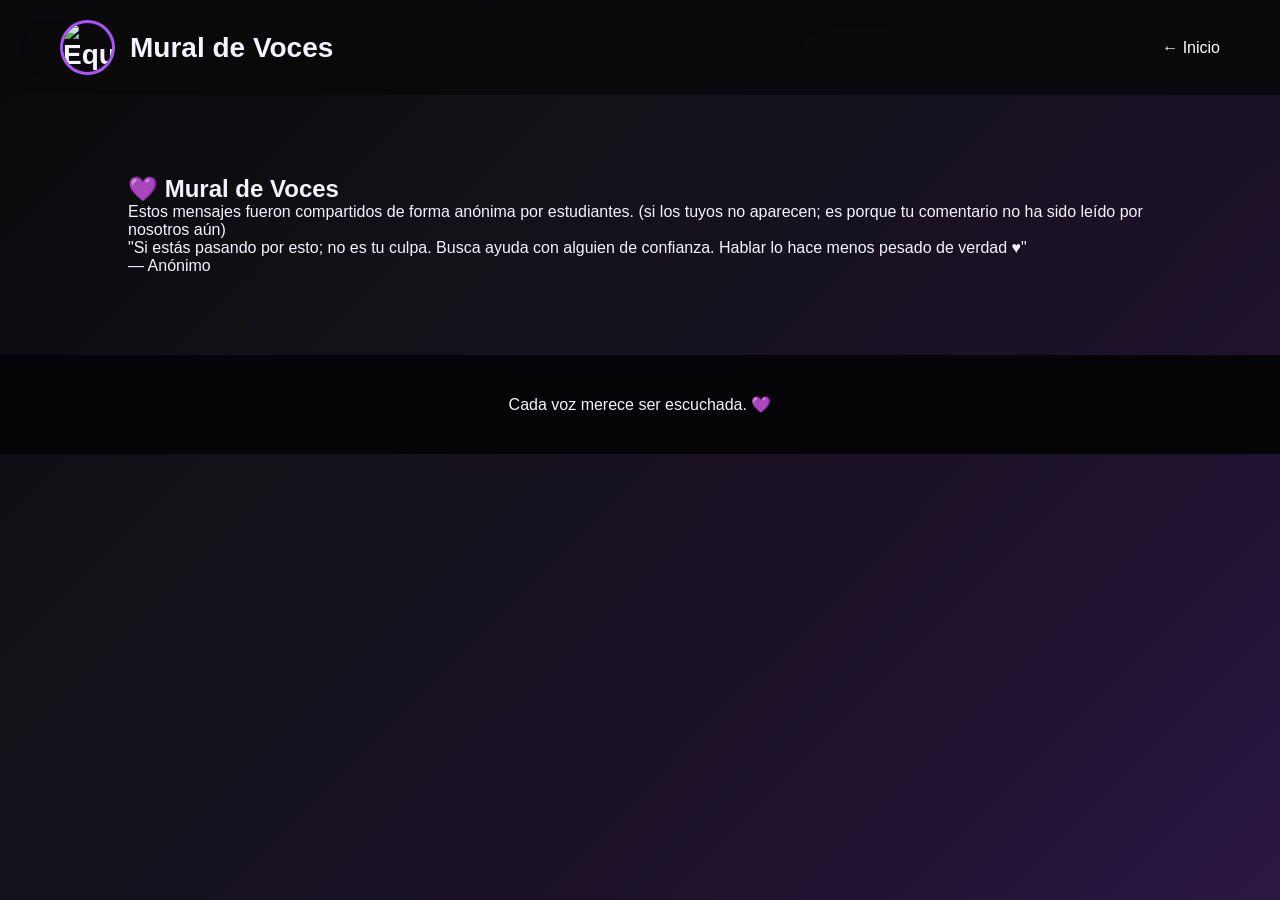
==== mural.html @ 9df9b232 "Enhance mural.html with comments and footer Added anonymous comment and footer message to mural.html" ====
<!DOCTYPE html>
<html lang="es">

<head>

    <meta charset="UTF-8">

    <title>Mural de Voces</title>

    <link rel="stylesheet" href="style.css">

</head>

<body>

<header>

<nav>

<div class="logo">

<img src="imagenes/equipo.jpg" alt="Equipo">

<span>Mural de Voces</span>

</div>

<ul>

<li><a href="index.html"> ← Inicio</a></li>

</ul>

</nav>

</header>

<section class="mural">

<h1>💜 Mural de Voces</h1>

<p>

Estos mensajes fueron compartidos de forma anónima por estudiantes.
  (si los tuyos no aparecen; es porque tu comentario no ha sido leído por nosotros aún)

</p>

<div class="comentarios-publicos">

<div class="comentario">

<p>

"Si estás pasando por esto; no es tu culpa. Busca ayuda con alguien de confianza. Hablar lo hace menos pesado de verdad ♥"

</p>

<span>— Anónimo</span>

</div>

  </div>

</section>

<footer>

<p>

Cada voz merece ser escuchada. 💜

</p>

</footer>

</body>

</html>
---- style.css ----
/* ========================= */
/*        ESTILOS BASE       */
/* ========================= */

*{
    margin:0;
    padding:0;
    box-sizing:border-box;
    font-family:'Poppins',sans-serif;
    scroll-behavior:smooth;
}

body{
    background:linear-gradient(
        135deg,
        #09090B,
        #121218,
        #1B1128,
        #2A1743
    );

     background-attachment:fixed;

    color:#F5F3FF;
}

/* ========================= */
/*          LOADER           */
/* ========================= */

.loader{
    position:fixed;
    width:100%;
    height:100vh;
    background:#09090B;
    display:flex;
    justify-content:center;
    align-items:center;
    z-index:9999;
    animation:desaparecer .8s forwards;
    animation-delay:1.5s;
}

@keyframes desaparecer{
    to{
        opacity:0;
        visibility:hidden;
    }
}

/* ========================= */
/*        NAVEGACIÓN         */
/* ========================= */

nav{

display:flex;
justify-content:space-between;
align-items:center;

padding:20px 60px;

position:sticky;
top:0;

background:rgba(9,9,11,.90);
backdrop-filter:blur(15px);

z-index:100;

}

.logo{

font-size:28px;
font-weight:800;

}

nav ul{

display:flex;
gap:25px;
list-style:none;

}

nav a{

color:white;
text-decoration:none;
transition:.3s;

}

nav a:hover{

color:#C084FC;

}

.hero{

    height:90vh;

    display:flex;

    flex-direction:column;

    justify-content:center;

    align-items:center;

    text-align:center;

    padding:30px;

}

.hero h1{

font-size:60px;

max-width:900px;

margin-bottom:20px;

animation:subir 1s;

}

.hero p{

font-size:22px;

max-width:700px;

opacity:.9;

margin-bottom:35px;

animation:subir 1.3s;

}

button{

background:#8B5CF6;

color:white;

border:none;

padding:15px 35px;

font-size:18px;

border-radius:40px;

cursor:pointer;

transition:.3s;

}

.boton{

    display:inline-block;

    margin-top:35px;

    background:#8B5CF6;

    color:white;

    text-decoration:none;

    padding:15px 38px;

    border-radius:40px;

    font-size:20px;

    font-weight:600;

    transition:.3s;

}

.boton:hover{

    background:#A855F7;

    transform:scale(1.08);

    box-shadow:0 0 25px #A855F7;

}

.instagram{

display:inline-block;

margin-top:25px;

padding:15px 30px;

background:#A855F7;

color:white;

text-decoration:none;

border-radius:40px;

transition:.3s;

}

.logo{

    display:flex;
    align-items:center;
    gap:15px;

    font-size:28px;
    font-weight:800;

}

.logo img{

    width:55px;
    height:55px;

    border-radius:50%;

    object-fit:cover;

    border:3px solid #A855F7;

}

.logo img{

    transition:.4s;

}

.logo img:hover{

    transform:scale(1.12) rotate(-5deg);

    box-shadow:0 0 20px #A855F7;

}

.instagram:hover{

background:#C084FC;

transform:scale(1.05);

}

button:hover{

transform:scale(1.08);

background:#A855F7;

box-shadow:0 0 25px #A855F7;

}
.boton-progreso{

display:inline-block;

margin-top:20px;

padding:15px 35px;

background:#8B5CF6;

color:white;

text-decoration:none;

border-radius:40px;

font-size:18px;

transition:.3s;

}

.boton-progreso:hover{

background:#A855F7;

transform:scale(1.08);

box-shadow:0 0 20px #A855F7;

}

.galeria{

display:grid;

grid-template-columns:repeat(auto-fit,minmax(280px,1fr));

gap:25px;

margin-top:40px;

}

.galeria img{

width:100%;

height:250px;

object-fit:cover;

border-radius:20px;

transition:.4s;

box-shadow:0 0 20px rgba(168,85,247,.3);

}

.galeria img:hover{

transform:scale(1.05);

box-shadow:0 0 35px rgba(168,85,247,.8);

}

/* ========================= */
/*       SECCIONES           */
/* ========================= */

section{

padding:80px 10%;

}

.info{

text-align:center;

}

.info h2{

font-size:40px;

margin-bottom:20px;

}

.info p{

font-size:20px;

line-height:1.8;

}

/* ========================= */
/*          TARJETAS         */
/* ========================= */

.cards{

display:grid;

grid-template-columns:repeat(auto-fit,minmax(250px,1fr));

gap:30px;

}

.card{

background:rgba(40,25,60,.70);

padding:35px;

border-radius:20px;

backdrop-filter:blur(10px);

transition:.4s;

box-shadow:0 0 20px rgba(0,0,0,.2);

border:1px solid rgba(168,85,247,.25);

}

.card:hover{

transform:translateY(-10px);

background:rgba(60,35,90,.90);

border:1px solid rgba(168,85,247,.25);

}

/* ========================= */
/*       SEÑALES             */
/* ========================= */

.titulo{

text-align:center;

font-size:40px;

margin-bottom:40px;

}

.contenedor{

display:grid;

grid-template-columns:repeat(auto-fit,minmax(220px,1fr));

gap:25px;

}

.caja{

background:#6D28D9;

padding:30px;

border-radius:15px;

text-align:center;

font-size:20px;

transition:.3s;

}

.caja:hover{

transform:scale(1.05);

}

/* ========================= */
/*      MITOS               */
/* ========================= */

.mitos{

text-align:center;

}

.mito{

margin-top:25px;

background:rgba(40,25,60,.70);

padding:30px;

border-radius:15px;

border:1px solid rgba(168,85,247,.25);

}

/* ========================= */
/*      FRASE               */
/* ========================= */

.frase{

text-align:center;

font-size:28px;

font-weight:bold;

color:#C084FC;

}

/* ========================= */
/*       AYUDA              */
/* ========================= */

.ayuda{

text-align:center;

}

.ayuda ul{

list-style:none;

margin:35px 0;

}

.ayuda li{

margin:18px;

font-size:20px;

}

/* ========================= */
/*        FOOTER            */
/* ========================= */

footer{

padding:40px;

text-align:center;

background:#050507;

}

/* ========================= */
/*      ANIMACIONES         */
/* ========================= */

@keyframes subir{

from{

opacity:0;

transform:translateY(60px);

}

to{

opacity:1;

transform:translateY(0);

}

}

/* ========================= */
/*      RESPONSIVE          */
/* ========================= */

@media(max-width:768px){

nav{

flex-direction:column;

gap:15px;

padding:20px;

}

nav ul{

flex-wrap:wrap;

justify-content:center;

}

.hero h1{

font-size:38px;

}

.hero p{

font-size:18px;

}

.info h2{

font-size:32px;

}
.comentarios{

    max-width:700px;

    margin:80px auto;

    text-align:center;

}

.comentarios h2{

    color:#C084FC;

    margin-bottom:15px;

}

.comentarios p{

    margin-bottom:25px;

}

.comentarios textarea{

    width:100%;

    height:180px;

    padding:18px;

    border:none;

    border-radius:18px;

    resize:none;

    background:#1B1128;

    color:white;

    font-size:17px;

    outline:none;

}

.comentarios textarea:focus{

    box-shadow:0 0 20px rgba(168,85,247,.6);

}

.comentarios button{

    margin-top:20px;

}
.gracias{

height:100vh;

display:flex;

flex-direction:column;

justify-content:center;

align-items:center;

text-align:center;

padding:30px;

}

.gracias h1{

font-size:55px;

margin-bottom:25px;

color:#C084FC;

}

.gracias p{

font-size:22px;

max-width:700px;

line-height:1.8;

}
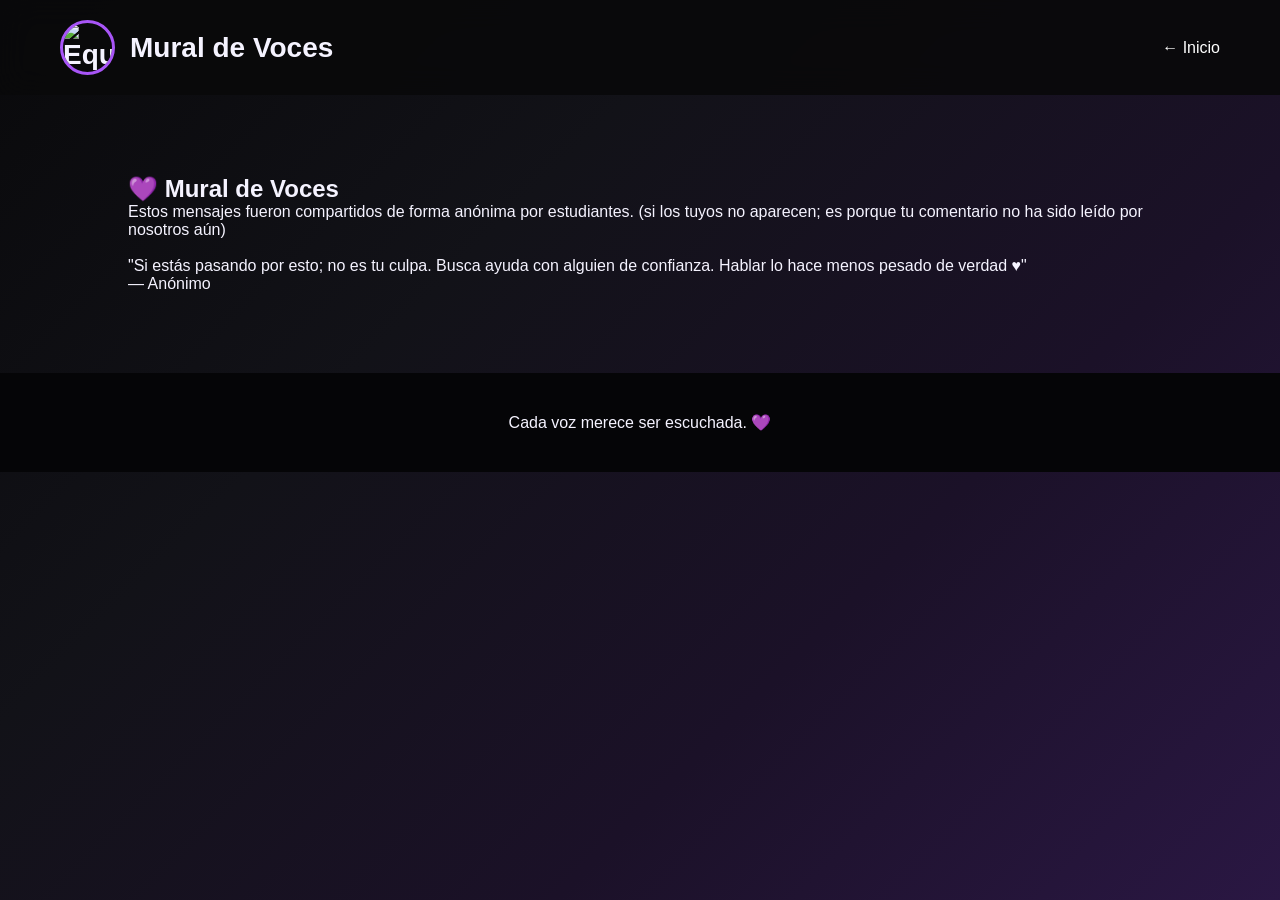
==== commit 8d39edd2: "Update image source in mural.html" ====
--- a/mural.html
+++ b/mural.html
@@ -19,7 +19,7 @@
 
 <div class="logo">
 
-<img src="imagenes/equipo.jpg" alt="Equipo">
+<img src="WhatsApp Image 2026-07-25 at 2.46.03 PM.jpeg" alt="Equipo">
 
 <span>Mural de Voces</span>
 
@@ -43,6 +43,9 @@
 
 Estos mensajes fueron compartidos de forma anónima por estudiantes.
   (si los tuyos no aparecen; es porque tu comentario no ha sido leído por nosotros aún)
+    
+<br>
+<br>
 
 </p>
 
--- a/style.css
+++ b/style.css
@@ -701,3 +701,126 @@
 line-height:1.8;
 
 }
+/* ========================= */
+/*       MURAL DE VOCES      */
+/* ========================= */
+
+.mural{
+
+    min-height:100vh;
+
+    padding:80px 10%;
+
+    text-align:center;
+
+}
+
+
+.mural h1{
+
+    font-size:50px;
+
+    color:#C084FC;
+
+    margin-bottom:20px;
+
+}
+
+
+.mural > p{
+
+    font-size:20px;
+
+    max-width:700px;
+
+    margin:auto;
+
+    line-height:1.8;
+
+    opacity:.9;
+
+}
+
+
+/* CONTENEDOR DE TARJETAS */
+
+.comentarios-publicos{
+
+    display:grid;
+
+    grid-template-columns:repeat(auto-fit,minmax(280px,1fr));
+
+    gap:30px;
+
+    margin-top:50px;
+
+}
+
+
+/* TARJETAS DE COMENTARIOS */
+
+.comentario{
+
+    background:rgba(40,25,60,.75);
+
+    padding:30px;
+
+    border-radius:25px;
+
+    text-align:left;
+
+    backdrop-filter:blur(12px);
+
+    border:1px solid rgba(192,132,252,.2);
+
+    transition:.4s;
+
+    box-shadow:0 0 20px rgba(0,0,0,.3);
+
+}
+
+
+.comentario:hover{
+
+    transform:translateY(-10px);
+
+    box-shadow:0 0 30px rgba(168,85,247,.5);
+
+}
+
+
+/* TEXTO DEL COMENTARIO */
+
+.comentario p{
+
+    font-size:18px;
+
+    line-height:1.7;
+
+}
+
+
+/* AUTOR ANÓNIMO */
+
+.comentario span{
+
+    display:block;
+
+    margin-top:20px;
+
+    color:#C084FC;
+
+    font-weight:bold;
+
+}
+
+
+/* BOTÓN VOLVER */
+
+.volver{
+
+    display:inline-block;
+
+    margin-top:40px;
+
+}
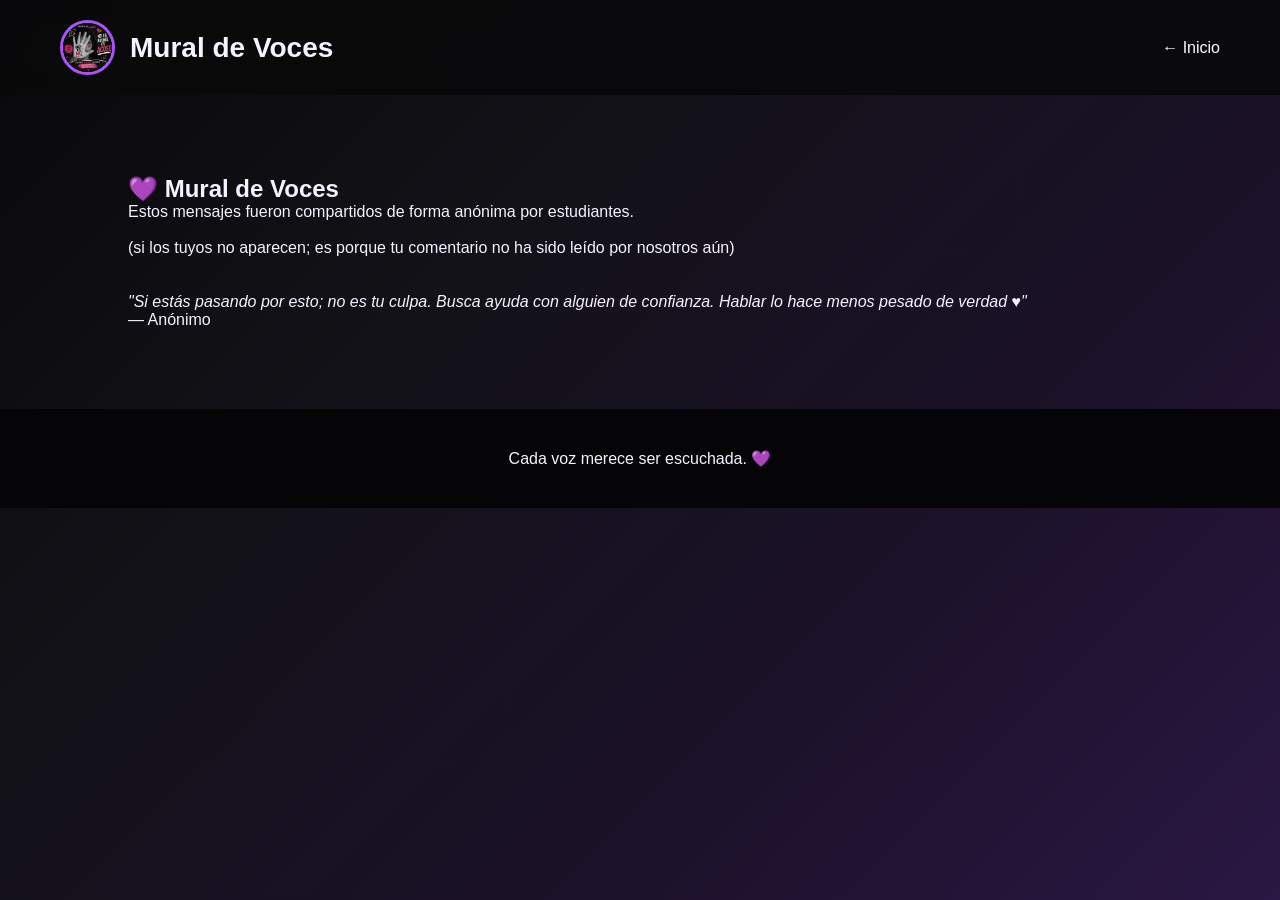
==== commit ff8b7fd5: "Fix image source and improve text formatting Updated image source path and added line breaks for for" ====
--- a/mural.html
+++ b/mural.html
@@ -19,7 +19,7 @@
 
 <div class="logo">
 
-<img src="WhatsApp Image 2026-07-25 at 2.46.03 PM.jpeg" alt="Equipo">
+<img src="imagenes/WhatsApp Image 2026-07-25 at 2.46.03 PM.jpeg" alt="Equipo">
 
 <span>Mural de Voces</span>
 
@@ -41,12 +41,13 @@
 
 <p>
 
-Estos mensajes fueron compartidos de forma anónima por estudiantes.
+Estos mensajes fueron compartidos de forma anónima por estudiantes. <br><br>
   (si los tuyos no aparecen; es porque tu comentario no ha sido leído por nosotros aún)
     
 <br>
 <br>
-
+<br>
+    
 </p>
 
 <div class="comentarios-publicos">
@@ -55,7 +56,7 @@
 
 <p>
 
-"Si estás pasando por esto; no es tu culpa. Busca ayuda con alguien de confianza. Hablar lo hace menos pesado de verdad ♥"
+<em>"Si estás pasando por esto; no es tu culpa. Busca ayuda con alguien de confianza. Hablar lo hace menos pesado de verdad ♥"</em>
 
 </p>
 
